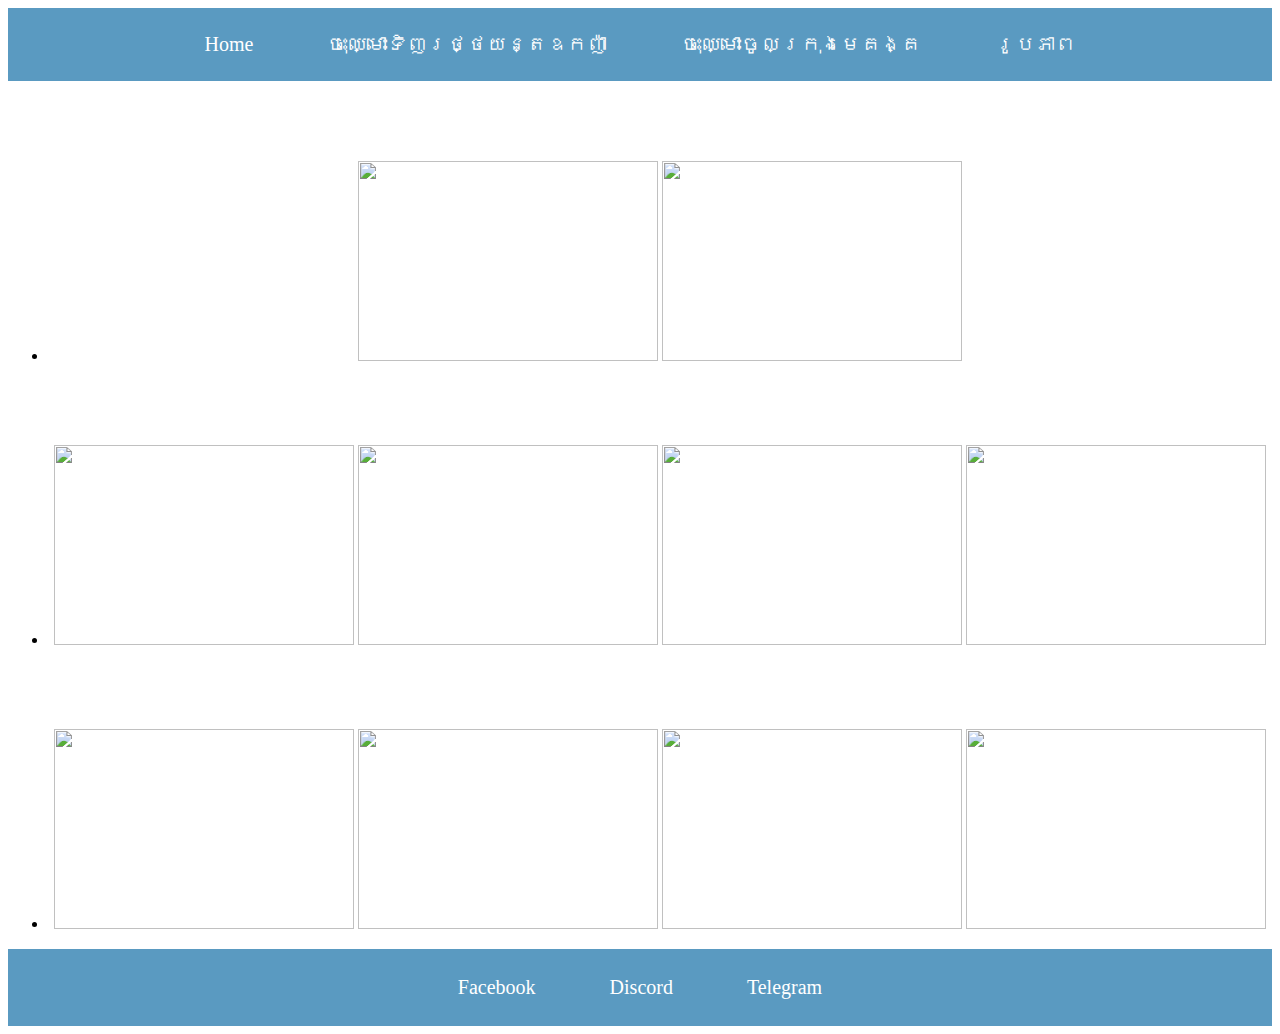
==== index.html @ 15f89fbc "Update index.html" ====
<!DOCTYPE html>
<html lang="en">
<style>
    body{
    background-image: url(/Fivem-Project/images/background.jpg);
    background-repeat: no-repeat;
    background-attachment: fixed;
    background-size: 100% 100%;
}
</style>
<head>
    <meta charset="UTF-8">
    <meta name="viewport" content="width=device-width, initial-scale=1.0">
    <title>Cambodia Mekong RolePlay</title>
    <link rel="stylesheet" href="/style.css">
    <link rel="stylesheet" href="/Picture/style-02.css">
</head>
<body>
    <div class="menu-bar">
        <ul>
            <li>
                <a href="/index.html">Home</a>
            </li>
            <li>
                <a href="https://docs.google.com/forms/d/1vpFl4BR0WdTZHSk8rXTlgO5X4jIaRabvJc5o7nf0xzw/edit"​ target="_blank">ចុះឈ្មោះទិញរថ្ថយន្តឧកញ៉ា</a>
            </li>
            <li>
                <a href="https://docs.google.com/forms/d/1GUEAyHejxywMz0NM1ovr0r_YnND79lq-pD461KeGlYo/viewform?edit_requested=true" target="_blank">ចុះឈ្មោះចូលក្រុងមេគង្គ</a>
            </li>
            <li>
                <a href="/Fivem-Project/Picture/index-02.html">រូបភាព</a>
            </li>
        </ul>
    </div>
    <div class="content-developer">
        <ul>
            <li>
                <h1>មេគង្គ Developer</h1>
            </li>
        </ul>
    </div>
    <div class="developer-images">
        <ul>
            <li>
                <img src="/Fivem-Project/images/developer1.jpg" width="300px" height="200px">
                <img src="/Fivem-Project/images/developer2.jpg" width="300px" height="200px">
            </li>
        </ul>
    </div>
    <div class="content-admin">
        <ul>
            <li>
                <h1>Admin Server</h1>
            </li>
        </ul>
    </div>
    <div class="admin-images">
        <ul>
            <li>
                <img src="/Fivem-Project/images/developer1.jpg" width="300px" height="200px">
                <img src="/Fivem-Project/images/developer2.jpg" width="300px" height="200px">
                <img src="/Fivem-Project/images/admin1.png" width="300px" height="200px">
                <img src="/Fivem-Project/images/admin2.png" width="300px" height="200px">
            </li>
        </ul>
    </div>
    <div class="content-support-team">
        <ul>
            <li>
                <h1>Support Team</h1>
            </li>
        </ul>
    </div>
    <div class="support-images">
        <ul>
            <li>
                <img src="/Fivem-Project/images/developer1.jpg" width="300px" height="200px">
                <img src="/Fivem-Project/images/developer2.jpg" width="300px" height="200px">
                <img src="/Fivem-Project/images/admin1.png" width="300px" height="200px">
                <img src="/Fivem-Project/images/admin2.png" width="300px" height="200px">
            </li>
        </ul>
    </div>
</body>
<footer>
    <div class="footer-bar">
        <ul>
            <li>
                <a href="https://m.facebook.com/groups/457835199651272/?ref=share" target="_blank">Facebook</a>
            </li>
            <li>
                <a href="https://discord.gg/nT7AR7Kd" target="_blank">Discord</a>
            </li>
            <li>
                <a href="https://t.me/+rw_AoIeCXV0yNjhl" target="_blank">Telegram</a>
            </li>
        </ul>
    </div>
</footer>
</html>
---- style.css ----
.menu-bar {
    width: 100%;
    margin: auto;
    background-color: rgba(65, 138, 183, 0.868);
}
.menu-bar ul{
    text-align: center;
    padding: 2px;
    margin: 2px;
}
.menu-bar ul li{
    display: inline-block;
    margin: 15px;

}
.menu-bar ul li a{
    text-decoration: none;
    padding: 10px 20px;
    display: block;
    font-size:20px;
    color: #ffffff;
    transition: all 0.3s linear;
}
.menu-bar ul li:hover a{
    font-size: 24px;
    background-color: rgba(76, 166, 222, 0.599);
    color: red;
}
.content-developer ul{
    color: white;
    margin: 0;
    padding: 0 ;
    text-align: center;

}
.developer-images ul{
    text-align: center;
}
.content-admin ul{
    color: #ffffff;
    margin: 0;
    padding: 0 ;
    text-align: center;
}
.admin-images{
    text-align: center;
}
.content-support-team ul{
    color: #ffffff;
    margin: 0;
    padding: 0 ;
    text-align: center;
}
.support-images{
    text-align: center;
}
.footer-bar{
    background-color: rgba(65, 138, 183, 0.868);
    width: 100%;
    margin: auto;
}
.footer-bar ul{
    text-align: center;
    padding: 2px;
    margin: 2px;
}
.footer-bar ul li{
    display: inline-block;
    margin: 15px;

}
.footer-bar ul li a{
    text-decoration: none;
    padding: 10px 20px;
    display: block;
    font-size:20px;
    color: #ffffff;
    transition: all 0.3s linear;
}
.footer-bar ul li:hover a{
    font-size: 24px;
    background-color: rgba(51, 49, 49, 0.486);
    color: red;
}
---- Picture/style-02.css ----
.menu-bar{
    background-color: rgba(65, 138, 183, 0.868);
    width: 100%;
    margin: auto;
}
.menu-bar ul{
    text-align: center;
    margin: 0px;
    padding: 0px;
}
.menus-bar ul li{
    display: inline-block;
}
.menu-bar ul li a{
    display: block;
    padding: 10px 20px;
    font-size: 20px;
    color: #ffffff;
    text-decoration: none;
    transition: all 0.03s linear;
}
.menu-bar ul li:hover a{
    font-size: 24px;
    background-color: rgba(76, 166, 222, 0.599);
    color: red;
}
.content{
    width: 95%;
    margin: auto;
}
.table-menu{
    background-color: #6f6c6ca3;
    width: 99%;
    height: 300px;
    margin: 10px;
}
.picture-content{
    padding: 25px;
    padding-left: 33px;
    display: inline-block;
    letter-spacing: 30px;
}
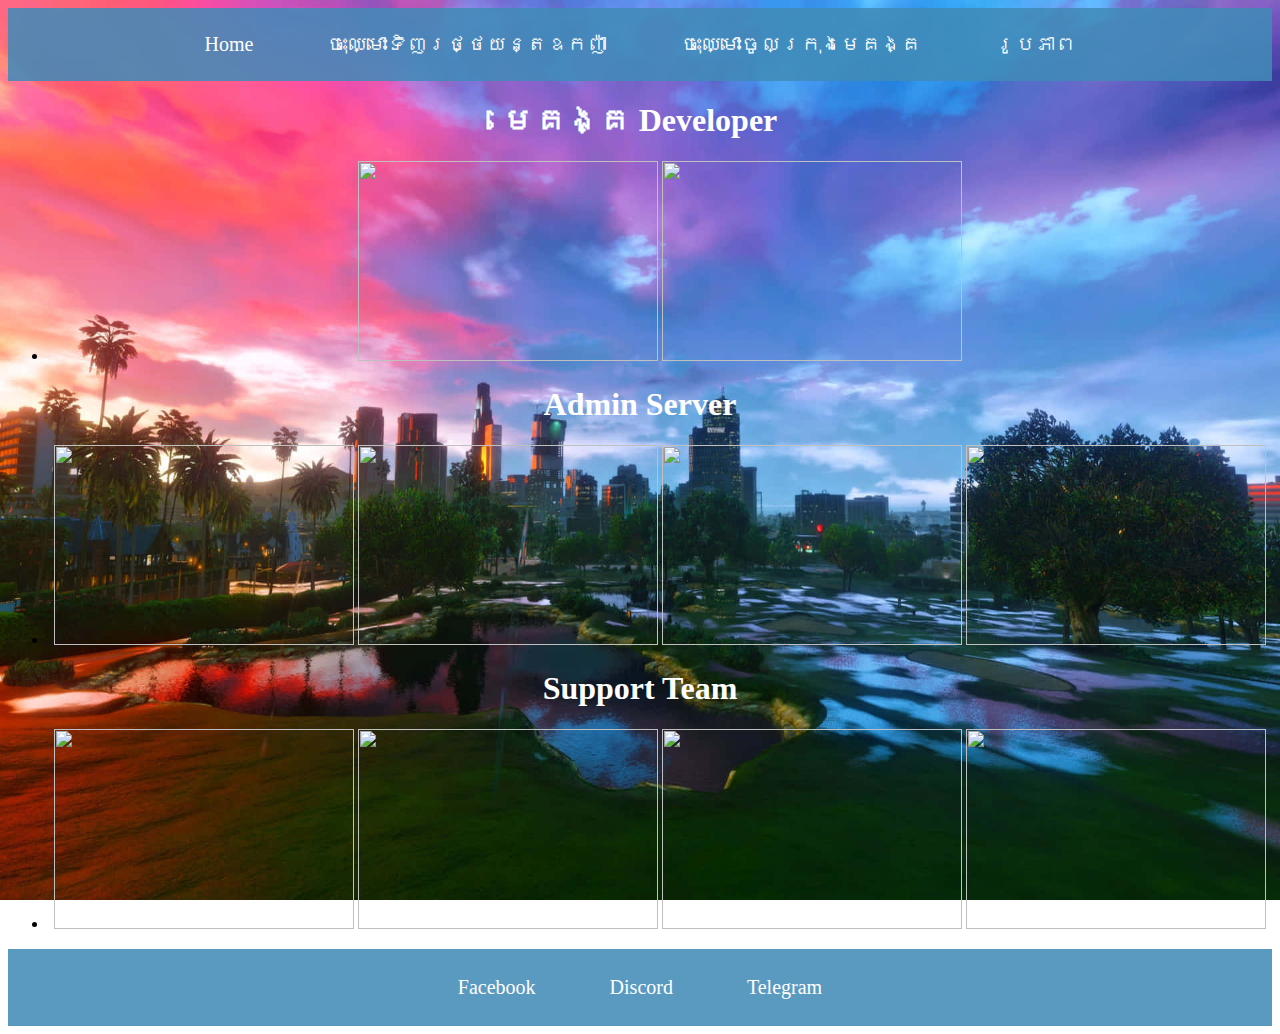
==== commit 00ddc971: "Update index.html" ====
--- a/index.html
+++ b/index.html
@@ -2,7 +2,7 @@
 <html lang="en">
 <style>
     body{
-    background-image: url(/Fivem-Project/images/background.jpg);
+    background-image: url(/images/background.jpg);
     background-repeat: no-repeat;
     background-attachment: fixed;
     background-size: 100% 100%;
@@ -12,7 +12,7 @@
     <meta charset="UTF-8">
     <meta name="viewport" content="width=device-width, initial-scale=1.0">
     <title>Cambodia Mekong RolePlay</title>
-    <link rel="stylesheet" href="/style.css">
+    <link rel="stylesheet" href="style.css">
     <link rel="stylesheet" href="/Picture/style-02.css">
 </head>
 <body>
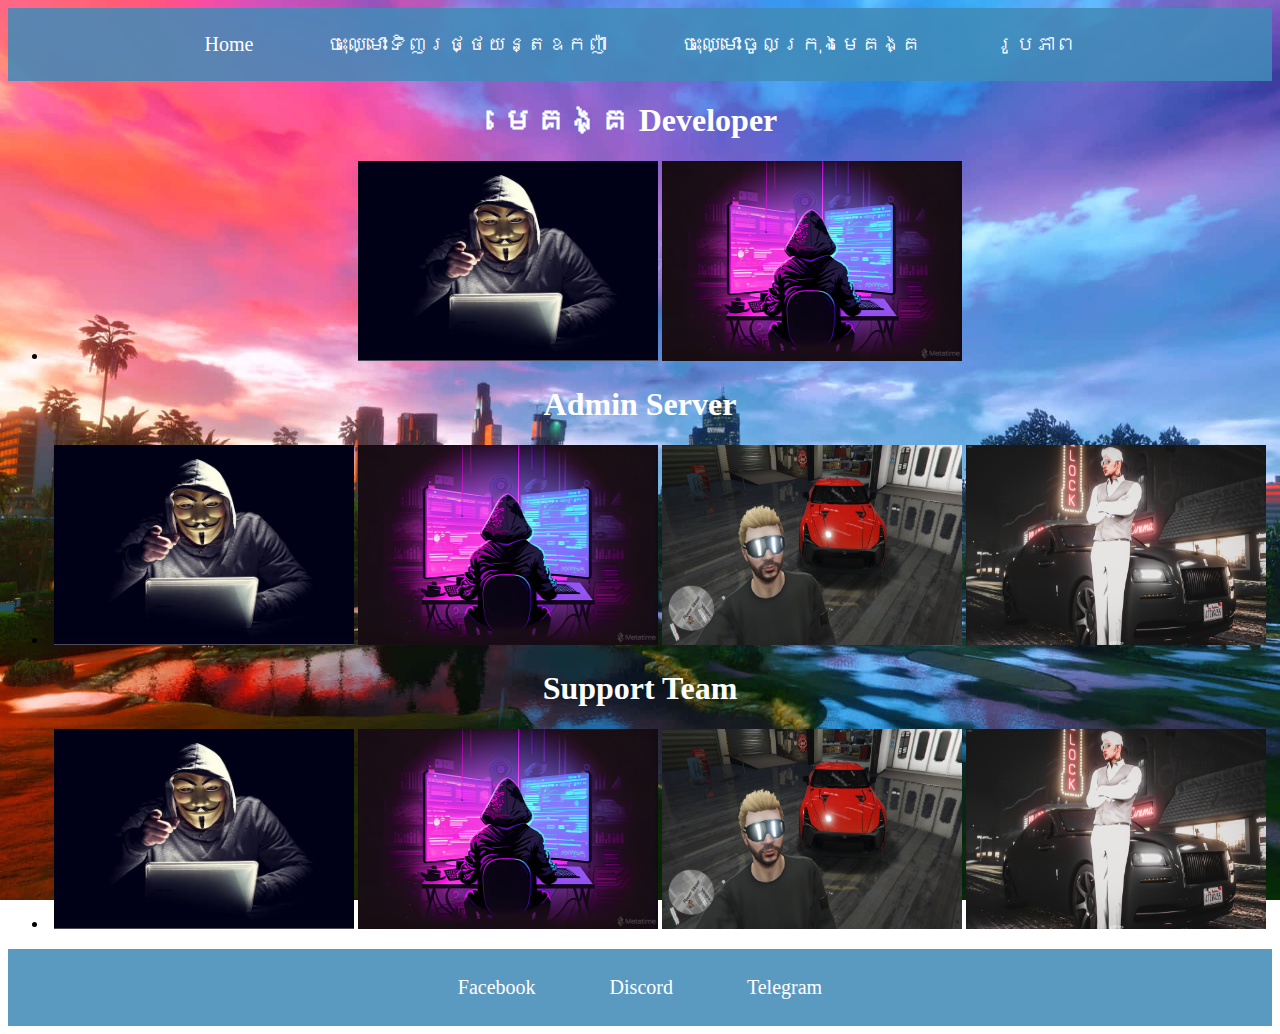
==== commit cb266095: "Update index.html" ====
--- a/index.html
+++ b/index.html
@@ -2,7 +2,7 @@
 <html lang="en">
 <style>
     body{
-    background-image: url(/images/background.jpg);
+    background-image: url(images/background.jpg);
     background-repeat: no-repeat;
     background-attachment: fixed;
     background-size: 100% 100%;
@@ -13,13 +13,13 @@
     <meta name="viewport" content="width=device-width, initial-scale=1.0">
     <title>Cambodia Mekong RolePlay</title>
     <link rel="stylesheet" href="style.css">
-    <link rel="stylesheet" href="/Picture/style-02.css">
+    <link rel="stylesheet" href="Picture/style-02.css">
 </head>
 <body>
     <div class="menu-bar">
         <ul>
             <li>
-                <a href="/index.html">Home</a>
+                <a href="index.html">Home</a>
             </li>
             <li>
                 <a href="https://docs.google.com/forms/d/1vpFl4BR0WdTZHSk8rXTlgO5X4jIaRabvJc5o7nf0xzw/edit"​ target="_blank">ចុះឈ្មោះទិញរថ្ថយន្តឧកញ៉ា</a>
@@ -28,7 +28,7 @@
                 <a href="https://docs.google.com/forms/d/1GUEAyHejxywMz0NM1ovr0r_YnND79lq-pD461KeGlYo/viewform?edit_requested=true" target="_blank">ចុះឈ្មោះចូលក្រុងមេគង្គ</a>
             </li>
             <li>
-                <a href="/Fivem-Project/Picture/index-02.html">រូបភាព</a>
+                <a href="Picture/index-02.html">រូបភាព</a>
             </li>
         </ul>
     </div>
@@ -42,8 +42,8 @@
     <div class="developer-images">
         <ul>
             <li>
-                <img src="/Fivem-Project/images/developer1.jpg" width="300px" height="200px">
-                <img src="/Fivem-Project/images/developer2.jpg" width="300px" height="200px">
+                <img src="images/developer1.jpg" width="300px" height="200px">
+                <img src="images/developer2.jpg" width="300px" height="200px">
             </li>
         </ul>
     </div>
@@ -57,10 +57,10 @@
     <div class="admin-images">
         <ul>
             <li>
-                <img src="/Fivem-Project/images/developer1.jpg" width="300px" height="200px">
-                <img src="/Fivem-Project/images/developer2.jpg" width="300px" height="200px">
-                <img src="/Fivem-Project/images/admin1.png" width="300px" height="200px">
-                <img src="/Fivem-Project/images/admin2.png" width="300px" height="200px">
+                <img src="images/developer1.jpg" width="300px" height="200px">
+                <img src="images/developer2.jpg" width="300px" height="200px">
+                <img src="images/admin1.png" width="300px" height="200px">
+                <img src="images/admin2.png" width="300px" height="200px">
             </li>
         </ul>
     </div>
@@ -74,10 +74,10 @@
     <div class="support-images">
         <ul>
             <li>
-                <img src="/Fivem-Project/images/developer1.jpg" width="300px" height="200px">
-                <img src="/Fivem-Project/images/developer2.jpg" width="300px" height="200px">
-                <img src="/Fivem-Project/images/admin1.png" width="300px" height="200px">
-                <img src="/Fivem-Project/images/admin2.png" width="300px" height="200px">
+                <img src="images/developer1.jpg" width="300px" height="200px">
+                <img src="images/developer2.jpg" width="300px" height="200px">
+                <img src="images/admin1.png" width="300px" height="200px">
+                <img src="images/admin2.png" width="300px" height="200px">
             </li>
         </ul>
     </div>
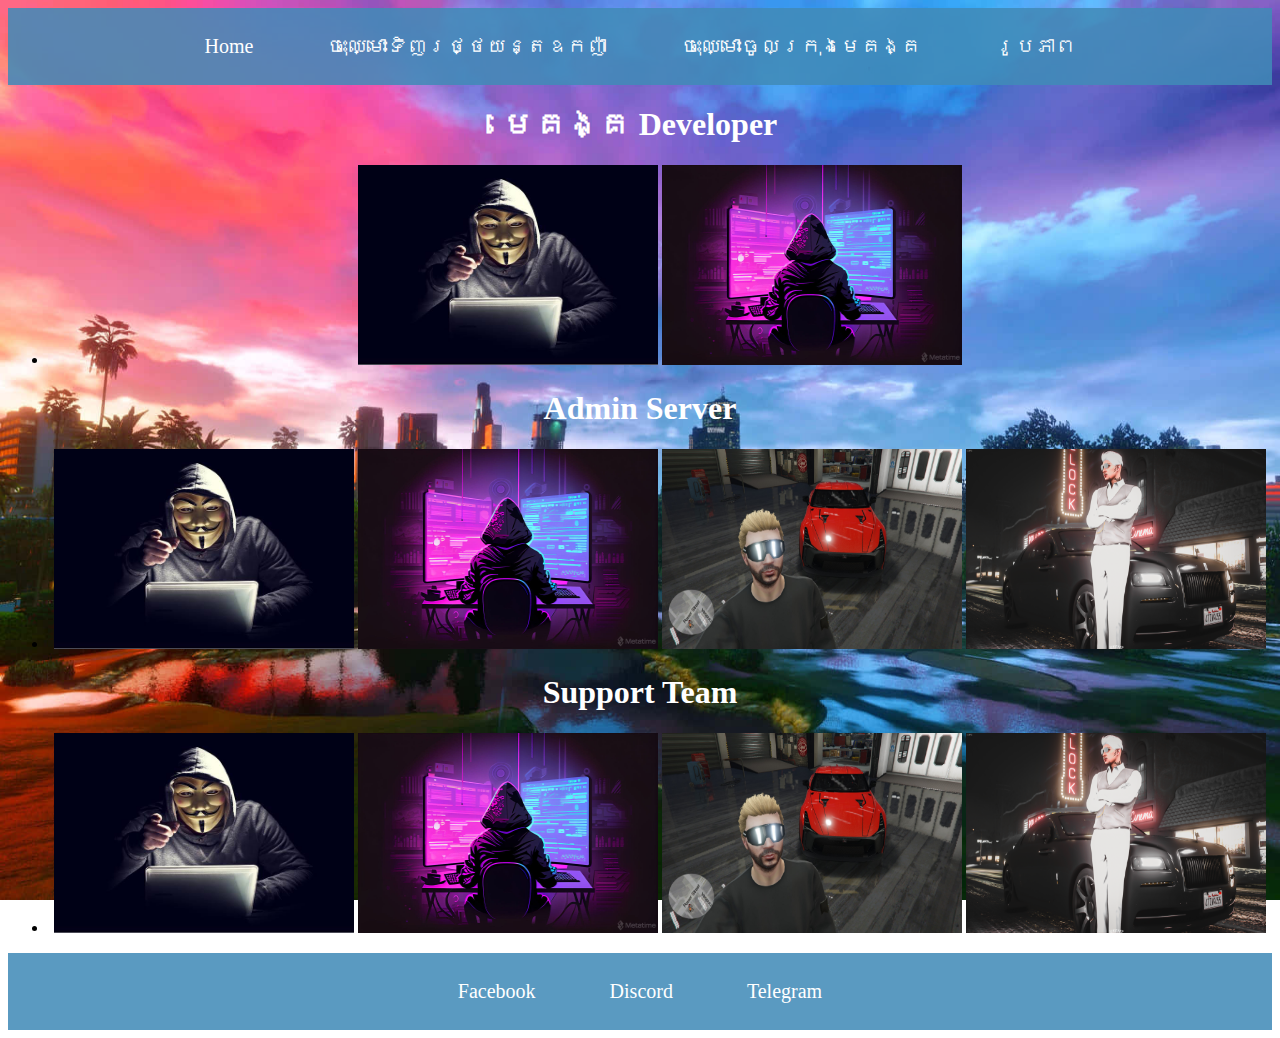
==== commit ee7b543e: "Update index.html" ====
--- a/index.html
+++ b/index.html
@@ -28,7 +28,7 @@
                 <a href="https://docs.google.com/forms/d/1GUEAyHejxywMz0NM1ovr0r_YnND79lq-pD461KeGlYo/viewform?edit_requested=true" target="_blank">ចុះឈ្មោះចូលក្រុងមេគង្គ</a>
             </li>
             <li>
-                <a href="Picture/index-02.html">រូបភាព</a>
+                <a href="index-02.html">រូបភាព</a>
             </li>
         </ul>
     </div>
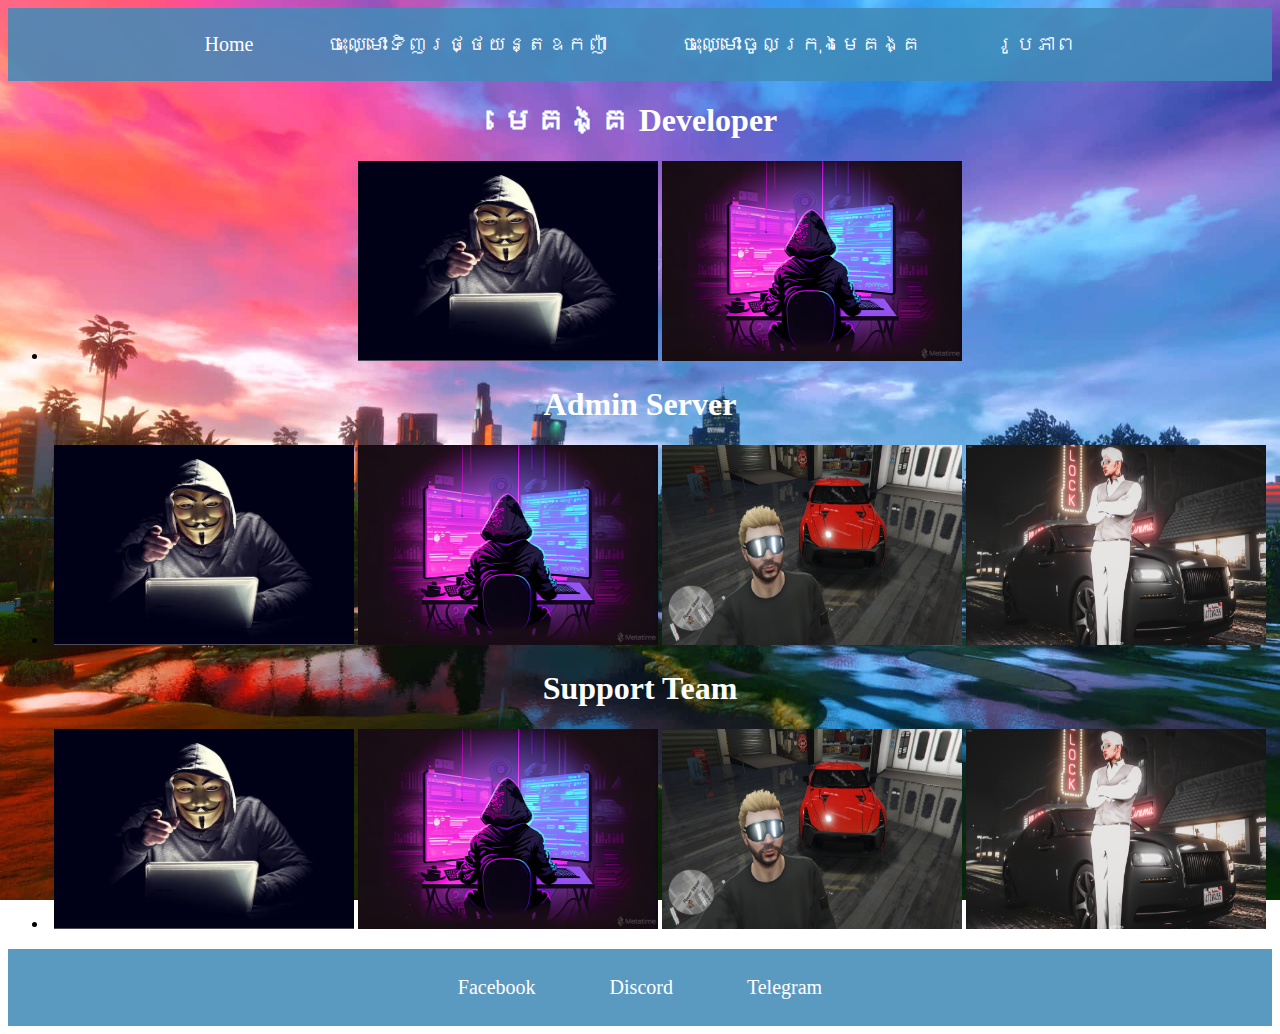
==== commit 90155300: "Update index.html" ====
--- a/index.html
+++ b/index.html
@@ -13,7 +13,7 @@
     <meta name="viewport" content="width=device-width, initial-scale=1.0">
     <title>Cambodia Mekong RolePlay</title>
     <link rel="stylesheet" href="style.css">
-    <link rel="stylesheet" href="Picture/style-02.css">
+    <link rel="stylesheet" href="style-02.css">
 </head>
 <body>
     <div class="menu-bar">
--- a/style-02.css
+++ b/style-02.css
@@ -0,0 +1,42 @@
+.menu-bar{
+    background-color: rgba(65, 138, 183, 0.868);
+    width: 100%;
+    margin: auto;
+}
+.menu-bar ul{
+    text-align: center;
+    margin: 0px;
+    padding: 0px;
+}
+.menus-bar ul li{
+    display: inline-block;
+}
+.menu-bar ul li a{
+    display: block;
+    padding: 10px 20px;
+    font-size: 20px;
+    color: #ffffff;
+    text-decoration: none;
+    transition: all 0.03s linear;
+}
+.menu-bar ul li:hover a{
+    font-size: 24px;
+    background-color: rgba(76, 166, 222, 0.599);
+    color: red;
+}
+.content{
+    width: 95%;
+    margin: auto;
+}
+.table-menu{
+    background-color: #6f6c6ca3;
+    width: 99%;
+    height: 300px;
+    margin: 10px;
+}
+.picture-content{
+    padding: 25px;
+    padding-left: 33px;
+    display: inline-block;
+    letter-spacing: 30px;
+}
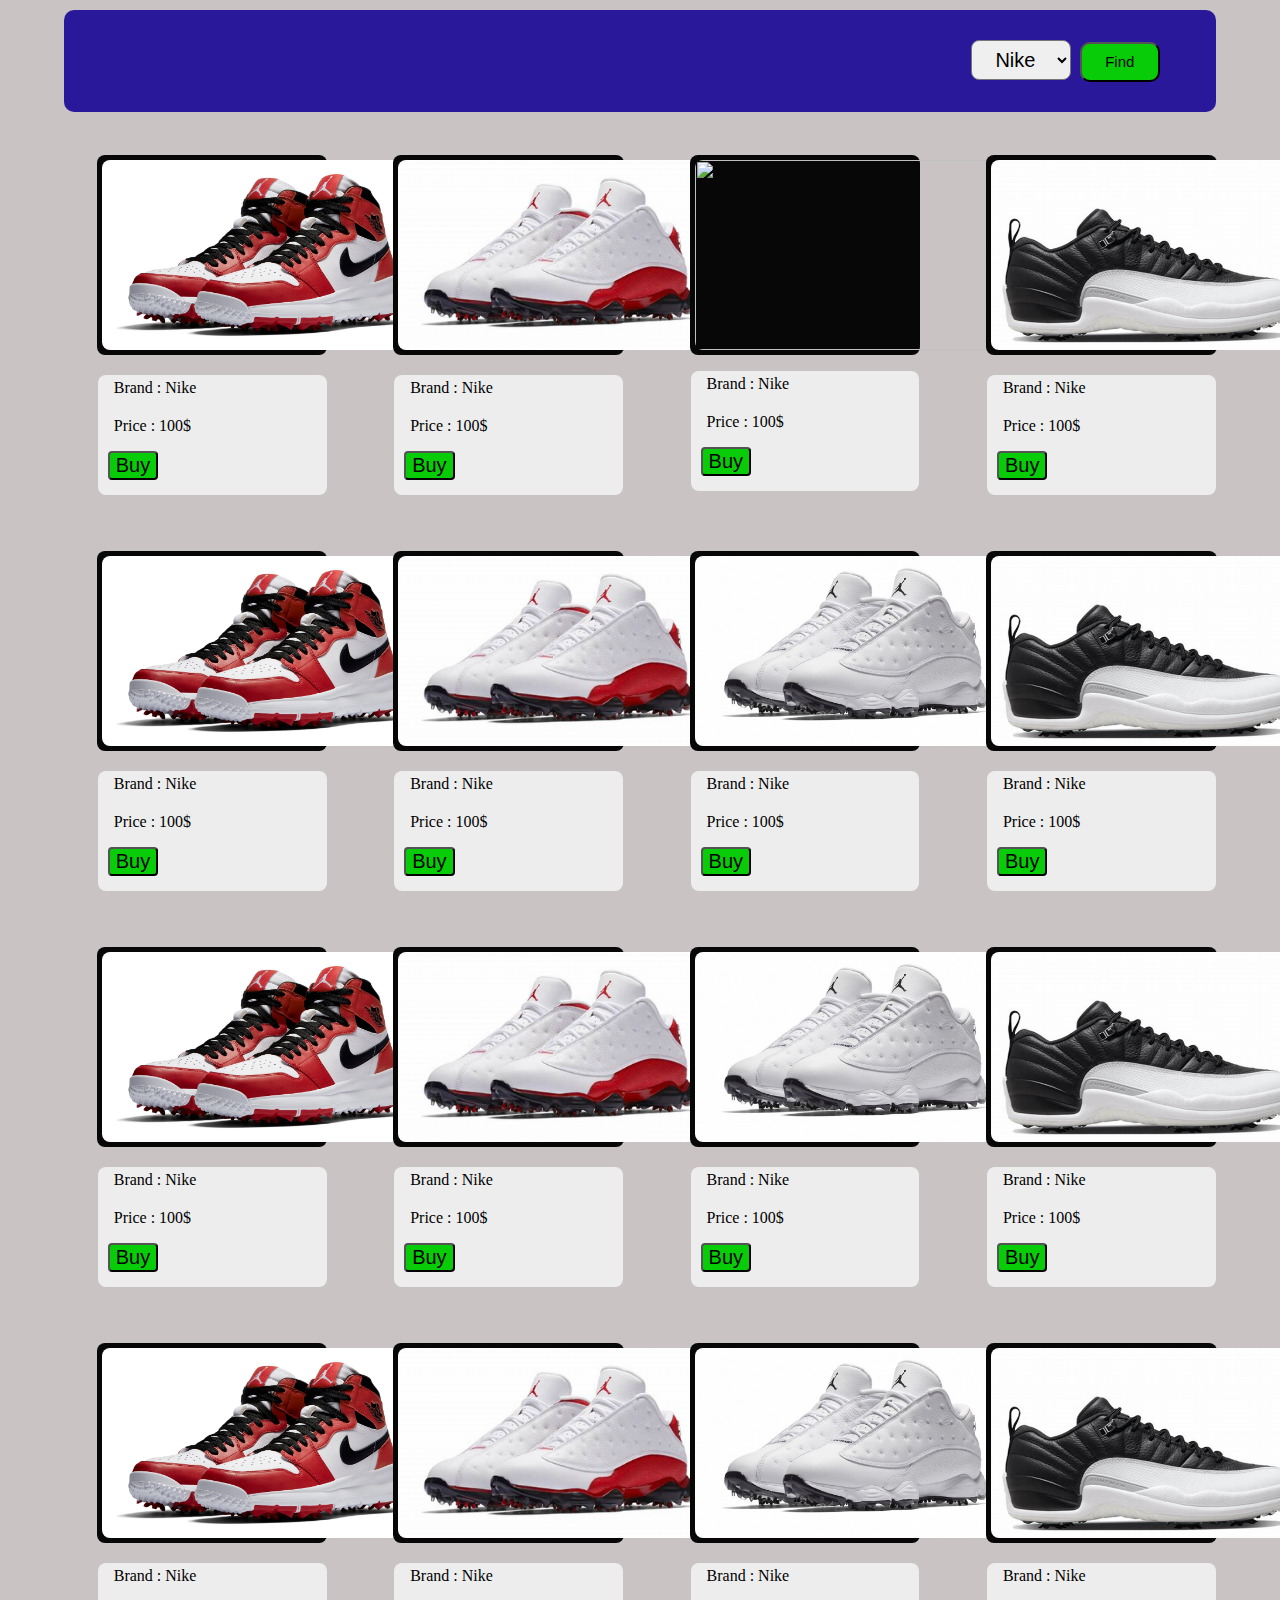
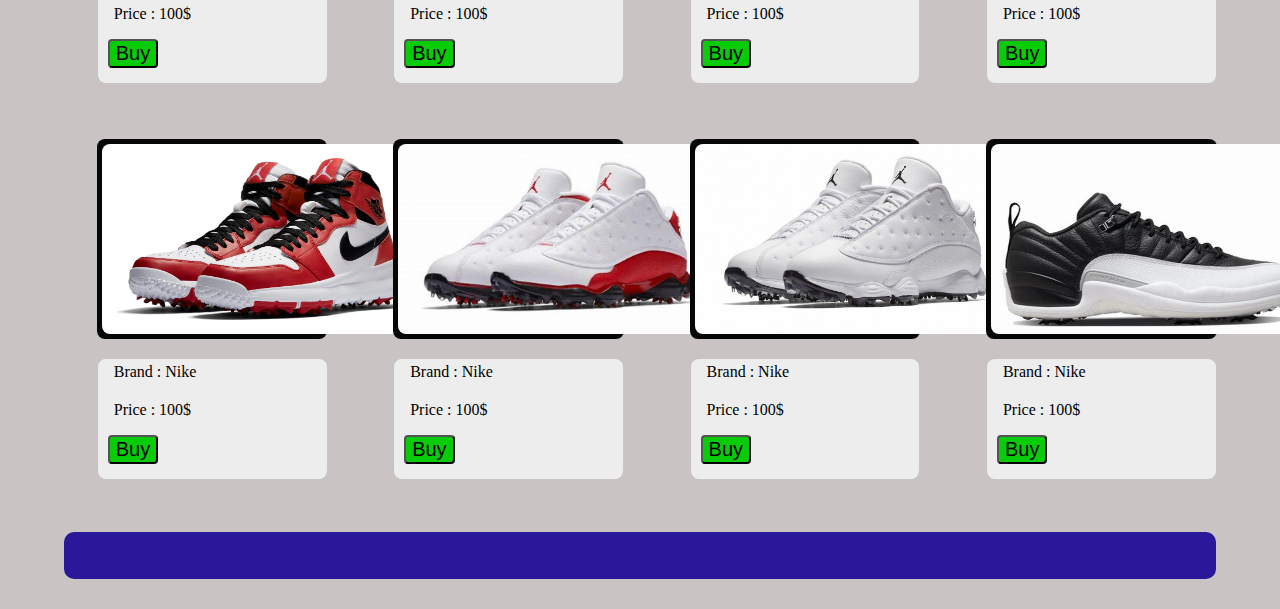
==== commit 55cd0547: "Add files via upload" ====
--- a/index.html
+++ b/index.html
@@ -1,100 +1,214 @@
 <!DOCTYPE html>
 <html lang="en">
-<style>
-    body{
-    background-image: url(images/background.jpg);
-    background-repeat: no-repeat;
-    background-attachment: fixed;
-    background-size: 100% 100%;
-}
-</style>
+    <style>
+        body{
+            background-color: #c0b9b9da;
+            margin: auto;
+        }
+    </style>
 <head>
     <meta charset="UTF-8">
     <meta name="viewport" content="width=device-width, initial-scale=1.0">
-    <title>Cambodia Mekong RolePlay</title>
+    <title>Clothing Store</title>
     <link rel="stylesheet" href="style.css">
-    <link rel="stylesheet" href="style-02.css">
+    <link rel="stylesheet" href="https://cdnjs.cloudflare.com/ajax/libs/font-awesome/6.4.2/css/all.min.css" integrity="sha512-z3gLpd7yknf1YoNbCzqRKc4qyor8gaKU1qmn+CShxbuBusANI9QpRohGBreCFkKxLhei6S9CQXFEbbKuqLg0DA==" crossorigin="anonymous" referrerpolicy="no-referrer" />
 </head>
 <body>
-    <div class="menu-bar">
-        <ul>
-            <li>
-                <a href="index.html">Home</a>
-            </li>
-            <li>
-                <a href="https://docs.google.com/forms/d/1vpFl4BR0WdTZHSk8rXTlgO5X4jIaRabvJc5o7nf0xzw/edit"​ target="_blank">ចុះឈ្មោះទិញរថ្ថយន្តឧកញ៉ា</a>
-            </li>
-            <li>
-                <a href="https://docs.google.com/forms/d/1GUEAyHejxywMz0NM1ovr0r_YnND79lq-pD461KeGlYo/viewform?edit_requested=true" target="_blank">ចុះឈ្មោះចូលក្រុងមេគង្គ</a>
-            </li>
-            <li>
-                <a href="index-02.html">រូបភាព</a>
-            </li>
-        </ul>
-    </div>
-    <div class="content-developer">
-        <ul>
-            <li>
-                <h1>មេគង្គ Developer</h1>
-            </li>
-        </ul>
-    </div>
-    <div class="developer-images">
-        <ul>
-            <li>
-                <img src="images/developer1.jpg" width="300px" height="200px">
-                <img src="images/developer2.jpg" width="300px" height="200px">
-            </li>
-        </ul>
-    </div>
-    <div class="content-admin">
-        <ul>
-            <li>
-                <h1>Admin Server</h1>
-            </li>
-        </ul>
-    </div>
-    <div class="admin-images">
-        <ul>
-            <li>
-                <img src="images/developer1.jpg" width="300px" height="200px">
-                <img src="images/developer2.jpg" width="300px" height="200px">
-                <img src="images/admin1.png" width="300px" height="200px">
-                <img src="images/admin2.png" width="300px" height="200px">
-            </li>
-        </ul>
-    </div>
-    <div class="content-support-team">
-        <ul>
-            <li>
-                <h1>Support Team</h1>
-            </li>
-        </ul>
-    </div>
-    <div class="support-images">
-        <ul>
-            <li>
-                <img src="images/developer1.jpg" width="300px" height="200px">
-                <img src="images/developer2.jpg" width="300px" height="200px">
-                <img src="images/admin1.png" width="300px" height="200px">
-                <img src="images/admin2.png" width="300px" height="200px">
-            </li>
-        </ul>
-    </div>
+        <div class="menu-bar">
+            <div class="menu-button">
+                <ul>
+                    <li><a href="index.html"><i class="fa-solid fa-house"></i></a></li>
+                    <li><a href="#"><i class="fa-solid fa-cart-shopping"></i></a></li>
+                    <li><a href="#"><i class="fa-solid fa-database"></i></a></li>
+                    <li>
+                        <form action="/action_page.php">
+                            <select name="Shose" id="Shose">
+                              <option value="nike">Nike</option>
+                              <option value="adidas">Adidas</option>
+                              <option value="opel">Opel</option>
+                              <option value="audi">Audi</option>
+                            </select>
+                            <input type="Submit" value="Find">
+                          </form>
+                    </li>
+                </ul>
+            </div>
+        </div>
+        <div class="container">
+            <div class="photo-content">
+                <img src="Images/Shose1.jpeg" class="photo" typr="ädidas">
+                <div class="discription">
+                    <p>Brand : Nike</p>
+                    <p>Price : 100$</p>
+                    <a href="index-buy.html"><button>Buy</button></a>
+                </div>
+            </div>
+            <div class="photo-content">
+                <img src="Images/Shose2.jpeg" class="photo" typr="ädidas">
+                <div class="discription">
+                    <p>Brand : Nike</p>
+                    <p>Price : 100$</p>
+                    <a href="index-buy.html"><button>Buy</button></a>
+                </div>
+            </div>
+            <div class="photo-content">
+                <img src="/My-Website/Images/Shose3.jpeg" class="photo">
+                <div class="discription">
+                    <p>Brand : Nike</p>
+                    <p>Price : 100$</p>
+                    <a href="index-buy.html"><button>Buy</button></a>
+                </div>
+            </div>
+            <div class="photo-content">
+                <img src="Images/Shose4.jpeg" class="photo" typr="ädidas">
+                <div class="discription">
+                    <p>Brand : Nike</p>
+                    <p>Price : 100$</p>
+                    <a href="index-buy.html"><button>Buy</button></a>
+                </div>
+            </div>
+        </div>
+        <div class="row-2">
+            <div class="photo-content">
+                <img src="Images/Shose1.jpeg" class="photo" typr="ädidas">
+                <div class="discription">
+                    <p>Brand : Nike</p>
+                    <p>Price : 100$</p>
+                    <a href="index-buy.html"><button>Buy</button></a>
+                </div>
+            </div>
+            <div class="photo-content">
+                <img src="Images/Shose2.jpeg" class="photo" typr="ädidas">
+                <div class="discription">
+                    <p>Brand : Nike</p>
+                    <p>Price : 100$</p>
+                    <a href="index-buy.html"><button>Buy</button></a>
+                </div>
+            </div>
+            <div class="photo-content">
+                <img src="Images/Shose3.jpeg" class="photo" typr="ädidas">
+                <div class="discription">
+                    <p>Brand : Nike</p>
+                    <p>Price : 100$</p>
+                    <a href="index-buy.html"><button>Buy</button></a>
+                </div>
+            </div>
+            <div class="photo-content">
+                <img src="Images/Shose4.jpeg" class="photo" typr="ädidas">
+                <div class="discription">
+                    <p>Brand : Nike</p>
+                    <p>Price : 100$</p>
+                    <a href="index-buy.html"><button>Buy</button></a>
+                </div>
+            </div>
+        </div>
+        <div class="row-3">
+            <div class="photo-content">
+                <img src="Images/Shose1.jpeg" class="photo" typr="ädidas">
+                <div class="discription">
+                    <p>Brand : Nike</p>
+                    <p>Price : 100$</p>
+                    <a href="index-buy.html"><button>Buy</button></a>
+                </div>
+            </div>
+            <div class="photo-content">
+                <img src="Images/Shose2.jpeg" class="photo" typr="ädidas">
+                <div class="discription">
+                    <p>Brand : Nike</p>
+                    <p>Price : 100$</p>
+                    <a href="index-buy.html"><button>Buy</button></a>
+                </div>
+            </div>
+            <div class="photo-content">
+                <img src="Images/Shose3.jpeg" class="photo" typr="ädidas">
+                <div class="discription">
+                    <p>Brand : Nike</p>
+                    <p>Price : 100$</p>
+                    <a href="index-buy.html"><button>Buy</button></a>
+                </div>
+            </div>
+            <div class="photo-content">
+                <img src="Images/Shose4.jpeg" class="photo" typr="ädidas">
+                <div class="discription">
+                    <p>Brand : Nike</p>
+                    <p>Price : 100$</p>
+                    <a href="index-buy.html"><button>Buy</button></a>
+                </div>
+            </div>
+        </div><div class="row-3">
+            <div class="photo-content">
+                <img src="Images/Shose1.jpeg" class="photo" typr="ädidas">
+                <div class="discription">
+                    <p>Brand : Nike</p>
+                    <p>Price : 100$</p>
+                    <a href="index-buy.html"><button>Buy</button></a>
+                </div>
+            </div>
+            <div class="photo-content">
+                <img src="Images/Shose2.jpeg" class="photo" typr="ädidas">
+                <div class="discription">
+                    <p>Brand : Nike</p>
+                    <p>Price : 100$</p>
+                    <a href="index-buy.html"><button>Buy</button></a>
+                </div>
+            </div>
+            <div class="photo-content">
+                <img src="Images/Shose3.jpeg" class="photo" typr="ädidas">
+                <div class="discription">
+                    <p>Brand : Nike</p>
+                    <p>Price : 100$</p>
+                    <a href="index-buy.html"><button>Buy</button></a>
+                </div>
+            </div>
+            <div class="photo-content">
+                <img src="Images/Shose4.jpeg" class="photo" typr="ädidas">
+                <div class="discription">
+                    <p>Brand : Nike</p>
+                    <p>Price : 100$</p>
+                    <a href="index-buy.html"><button>Buy</button></a>
+                </div>
+            </div>
+        </div>
+        <div class="row-4">
+            <div class="photo-content">
+                <img src="Images/Shose1.jpeg" class="photo" typr="ädidas">
+                <div class="discription">
+                    <p>Brand : Nike</p>
+                    <p>Price : 100$</p>
+                    <a href="index-buy.html"><button>Buy</button></a>
+                </div>
+            </div>
+            <div class="photo-content">
+                <img src="Images/Shose2.jpeg" class="photo" typr="ädidas">
+                <div class="discription">
+                    <p>Brand : Nike</p>
+                    <p>Price : 100$</p>
+                    <a href="index-buy.html"><button>Buy</button></a>
+                </div>
+            </div>
+            <div class="photo-content">
+                <img src="Images/Shose3.jpeg" class="photo" typr="ädidas">
+                <div class="discription">
+                    <p>Brand : Nike</p>
+                    <p>Price : 100$</p>
+                    <a href="index-buy.html"><button>Buy</button></a>
+                </div>
+            </div>
+            <div class="photo-content">
+                <img src="Images/Shose4.jpeg" class="photo" typr="ädidas">
+                <div class="discription">
+                    <p>Brand : Nike</p>
+                    <p>Price : 100$</p>
+                    <a href="index-buy.html"><button>Buy</button></a>
+                </div>
+            </div>
+        </div>
 </body>
-<footer>
-    <div class="footer-bar">
-        <ul>
-            <li>
-                <a href="https://m.facebook.com/groups/457835199651272/?ref=share" target="_blank">Facebook</a>
-            </li>
-            <li>
-                <a href="https://discord.gg/nT7AR7Kd" target="_blank">Discord</a>
-            </li>
-            <li>
-                <a href="https://t.me/+rw_AoIeCXV0yNjhl" target="_blank">Telegram</a>
-            </li>
-        </ul>
-    </div>
+<footer class="footer-bar">
+    <ul>
+        <i class="fa-brands fa-twitter"></i>
+        <i class="fa-brands fa-facebook"></i>
+        <i class="fa-brands fa-telegram"></i>
+    </ul>
 </footer>
-</html>
+</html>--- a/style.css
+++ b/style.css
@@ -1,84 +1,151 @@
-.menu-bar {
-    width: 100%;
+.menu-bar{
+    background-color: rgba(25, 9, 150, 0.915);
+    text-align: center;
+    width: 90%;
     margin: auto;
-    background-color: rgba(65, 138, 183, 0.868);
+    margin-top: 10px;
+    border-radius: 10px;
 }
-.menu-bar ul{
+
+.menu-button{
+    font-family: Arial, Helvetica, sans-serif;
+    font-size: 30px;
+    display: inline-block;
+    padding-left: 60%;
+}
+.menu-button li{
+    list-style: none;
+    display: inline;
+}
+.menu-button form{
+    display: inline;
+}
+.menu-bar select{
+    width: 100px;
+    height: 40px;
     text-align: center;
-    padding: 2px;
-    margin: 2px;
+    border-radius: 8px;
+    font-size: 20px;
 }
-.menu-bar ul li{
-    display: inline-block;
-    margin: 15px;
-
-}
-.menu-bar ul li a{
-    text-decoration: none;
-    padding: 10px 20px;
-    display: block;
-    font-size:20px;
-    color: #ffffff;
-    transition: all 0.3s linear;
-}
-.menu-bar ul li:hover a{
-    font-size: 24px;
-    background-color: rgba(76, 166, 222, 0.599);
-    color: red;
-}
-.content-developer ul{
-    color: white;
-    margin: 0;
-    padding: 0 ;
-    text-align: center;
-
-}
-.developer-images ul{
+.menu-bar input{
+    width: 80px;
+    height: 40px;
+    border-radius: 10px;
+    font-size: 15px;
+    background-color: rgb(8, 204, 8);
     text-align: center;
 }
-.content-admin ul{
-    color: #ffffff;
-    margin: 0;
-    padding: 0 ;
-    text-align: center;
+.menu-button a{
+    text-decoration: none;
+    margin: 20px;
+    color: #eae4e4;
 }
-.admin-images{
-    text-align: center;
+.menu-button li:hover{
+    font-size: 33px;
 }
-.content-support-team ul{
-    color: #ffffff;
-    margin: 0;
-    padding: 0 ;
-    text-align: center;
+.container{
+    width: 90%;
+    margin: auto;
+    padding-top: 10px;
+    display: flex;
+    
 }
-.support-images{
-    text-align: center;
+.photo-content {
+    background-color: rgb(7, 7, 7);
+    width: 20%;
+    height: 200px;
+    margin: 33px;
+    border-radius: 8px;
+}
+.photo{
+    width: 322px;
+    height: 190px;
+    margin: 5px;
+    border-radius: 8px;
+}
+.discription{
+    background-color: rgba(247, 249, 249, 0.785);
+    width: 95%;
+    height: 120px;
+    margin: auto;
+    padding-left: 10px;
+    border-radius: 8px;
+}
+.discription p{
+    margin-left: 6px;
+    padding-top: 4px;
+}
+.discription button{
+    font-size: 20px;
+    border-radius: 4px;
+    background-color: rgb(8, 204, 8);
+}
+.discription button:hover{
+    background-color: red;
+    font-size: 23px;
+}
+.row-2{
+    width: 90%;
+    margin: auto;
+    display: flex;
+    padding-top: 130px;
+}
+.row-3{
+    width: 90%;
+    margin: auto;
+    display: flex;
+    padding-top: 130px;
+}
+.row-4{
+    width: 90%;
+    margin: auto;
+    display: flex;
+    padding-top: 130px;
+}
+
+.menu-bar-buying{
+    width: 50%;
+    margin: auto;
+    background-color: rgba(25, 9, 150, 0.915);
+    border-radius: 10px;
+    margin-top: 50px;
+}
+.menu-back{
+    font-family: Arial, Helvetica, sans-serif;
+    font-size: 30px;
+    display: inline-block;
+    padding-left: 75%;
+}
+.menu-back li{
+    list-style: none;
+    display: inline;
+}
+
+.menu-back a{
+    text-decoration: none;
+    margin: 20px;
+    color: #eae4e4;
+}
+.container-02{
+    background-color: rgba(20, 20, 20, 0.499);
+    width: 50%;
+    margin: auto;
+    height: 550px;
+    border-radius: 10px;
 }
 .footer-bar{
-    background-color: rgba(65, 138, 183, 0.868);
-    width: 100%;
+    background-color: rgba(25, 9, 150, 0.915);
+    color: #fff;
+    text-align: center;
+    width: 90%;
     margin: auto;
+    margin-top: 160px;
+    border-radius: 10px;
+    font-size: 30px;
+    font-family: Arial, Helvetica, sans-serif;
 }
-.footer-bar ul{
-    text-align: center;
-    padding: 2px;
-    margin: 2px;
-}
-.footer-bar ul li{
+.footer-bar i{
+    font-size: 40px;
     display: inline-block;
-    margin: 15px;
-
-}
-.footer-bar ul li a{
-    text-decoration: none;
-    padding: 10px 20px;
-    display: block;
-    font-size:20px;
-    color: #ffffff;
-    transition: all 0.3s linear;
-}
-.footer-bar ul li:hover a{
-    font-size: 24px;
-    background-color: rgba(51, 49, 49, 0.486);
-    color: red;
-}
+    margin: 20px;
+}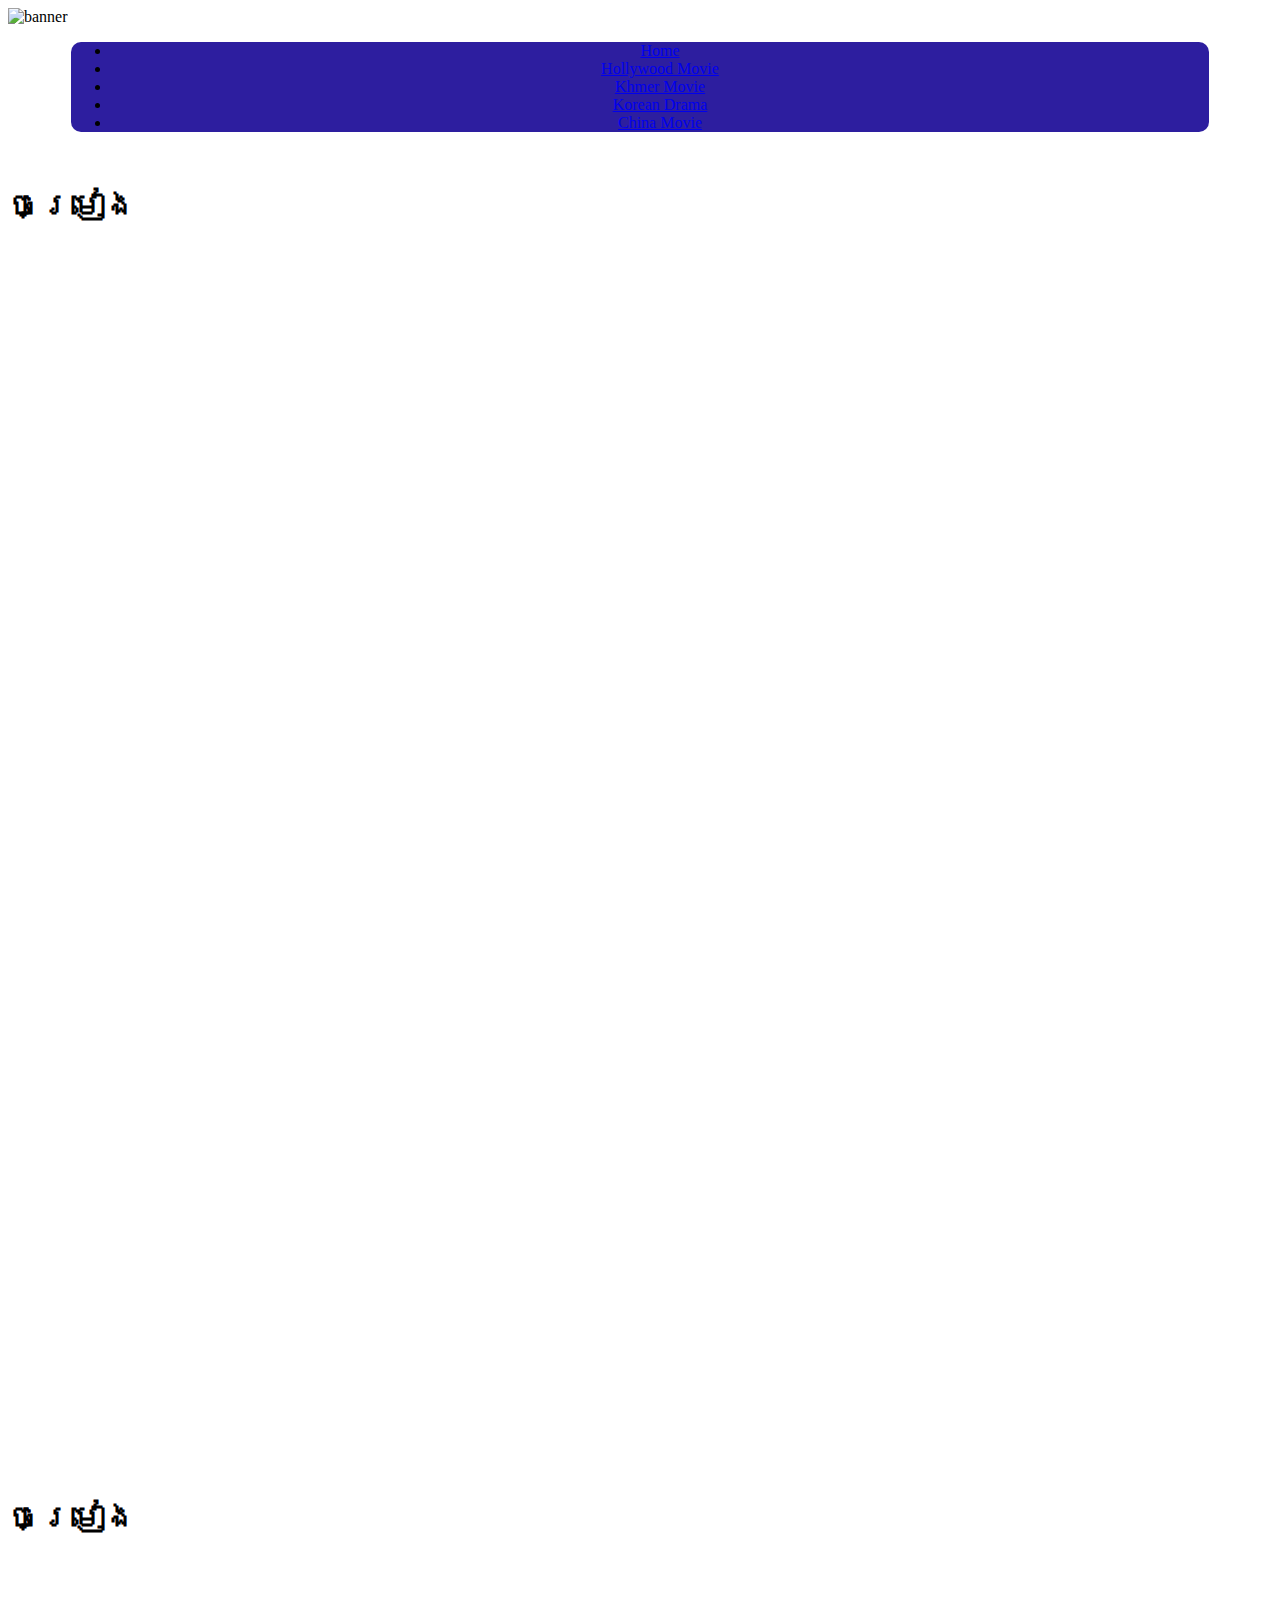
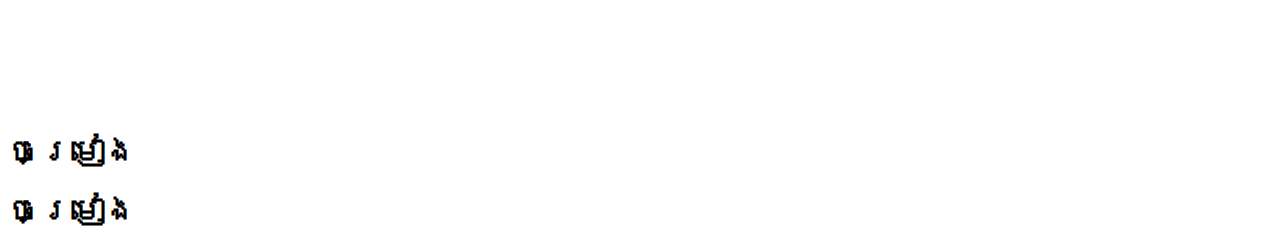
==== commit 2e9386b3: "Update index.html" ====
--- a/index.html
+++ b/index.html
@@ -1,214 +1,126 @@
 <!DOCTYPE html>
 <html lang="en">
-    <style>
-        body{
-            background-color: #c0b9b9da;
-            margin: auto;
-        }
-    </style>
 <head>
     <meta charset="UTF-8">
     <meta name="viewport" content="width=device-width, initial-scale=1.0">
-    <title>Clothing Store</title>
+    <title>Khmer FullHd</title>
     <link rel="stylesheet" href="style.css">
-    <link rel="stylesheet" href="https://cdnjs.cloudflare.com/ajax/libs/font-awesome/6.4.2/css/all.min.css" integrity="sha512-z3gLpd7yknf1YoNbCzqRKc4qyor8gaKU1qmn+CShxbuBusANI9QpRohGBreCFkKxLhei6S9CQXFEbbKuqLg0DA==" crossorigin="anonymous" referrerpolicy="no-referrer" />
 </head>
 <body>
-        <div class="menu-bar">
-            <div class="menu-button">
-                <ul>
-                    <li><a href="index.html"><i class="fa-solid fa-house"></i></a></li>
-                    <li><a href="#"><i class="fa-solid fa-cart-shopping"></i></a></li>
-                    <li><a href="#"><i class="fa-solid fa-database"></i></a></li>
-                    <li>
-                        <form action="/action_page.php">
-                            <select name="Shose" id="Shose">
-                              <option value="nike">Nike</option>
-                              <option value="adidas">Adidas</option>
-                              <option value="opel">Opel</option>
-                              <option value="audi">Audi</option>
-                            </select>
-                            <input type="Submit" value="Find">
-                          </form>
-                    </li>
-                </ul>
+    <div class="banner-bar">
+        <img src="images/venom-banner.png" alt="banner">
+    </div>
+    <div class="menu-bar">
+        <ul>
+            <li><a href="#">Home</a></li>
+            <li><a href="#">Hollywood Movie</a></li>
+            <li><a href="#">Khmer Movie</a></li>
+            <li><a href="#">Korean Drama</a></li>
+            <li><a href="#">China Movie</a></li>
+        </ul>
+    </div>
+    <div class="banner-movie">
+        <img src="images/banner-02.jpg" alt="">
+    </div>
+    <div class="title">
+        <h1>ចម្រៀង</h1>
+    </div>
+    <div class="movie-content">
+        <div class="movie-video-background">
+            <div class="video-content">
+                <iframe src="https://www.youtube.com/embed/PQ-SJAt0DpI?si=Afhwh1ljPDTxOYnm" title="YouTube video player" frameborder="0" allow="accelerometer; autoplay; clipboard-write; encrypted-media; gyroscope; picture-in-picture; web-share" allowfullscreen></iframe>
             </div>
         </div>
-        <div class="container">
-            <div class="photo-content">
-                <img src="Images/Shose1.jpeg" class="photo" typr="ädidas">
-                <div class="discription">
-                    <p>Brand : Nike</p>
-                    <p>Price : 100$</p>
-                    <a href="index-buy.html"><button>Buy</button></a>
-                </div>
-            </div>
-            <div class="photo-content">
-                <img src="Images/Shose2.jpeg" class="photo" typr="ädidas">
-                <div class="discription">
-                    <p>Brand : Nike</p>
-                    <p>Price : 100$</p>
-                    <a href="index-buy.html"><button>Buy</button></a>
-                </div>
-            </div>
-            <div class="photo-content">
-                <img src="/My-Website/Images/Shose3.jpeg" class="photo">
-                <div class="discription">
-                    <p>Brand : Nike</p>
-                    <p>Price : 100$</p>
-                    <a href="index-buy.html"><button>Buy</button></a>
-                </div>
-            </div>
-            <div class="photo-content">
-                <img src="Images/Shose4.jpeg" class="photo" typr="ädidas">
-                <div class="discription">
-                    <p>Brand : Nike</p>
-                    <p>Price : 100$</p>
-                    <a href="index-buy.html"><button>Buy</button></a>
-                </div>
+        <div class="movie-video-background">
+            <div class="video-content">
+                <iframe src="https://www.youtube.com/embed/Zz5aMmshJRM?si=D3tUjJqr6FttmDlT" title="YouTube video player" frameborder="0" allow="accelerometer; autoplay; clipboard-write; encrypted-media; gyroscope; picture-in-picture; web-share" allowfullscreen></iframe>
             </div>
         </div>
-        <div class="row-2">
-            <div class="photo-content">
-                <img src="Images/Shose1.jpeg" class="photo" typr="ädidas">
-                <div class="discription">
-                    <p>Brand : Nike</p>
-                    <p>Price : 100$</p>
-                    <a href="index-buy.html"><button>Buy</button></a>
-                </div>
-            </div>
-            <div class="photo-content">
-                <img src="Images/Shose2.jpeg" class="photo" typr="ädidas">
-                <div class="discription">
-                    <p>Brand : Nike</p>
-                    <p>Price : 100$</p>
-                    <a href="index-buy.html"><button>Buy</button></a>
-                </div>
-            </div>
-            <div class="photo-content">
-                <img src="Images/Shose3.jpeg" class="photo" typr="ädidas">
-                <div class="discription">
-                    <p>Brand : Nike</p>
-                    <p>Price : 100$</p>
-                    <a href="index-buy.html"><button>Buy</button></a>
-                </div>
-            </div>
-            <div class="photo-content">
-                <img src="Images/Shose4.jpeg" class="photo" typr="ädidas">
-                <div class="discription">
-                    <p>Brand : Nike</p>
-                    <p>Price : 100$</p>
-                    <a href="index-buy.html"><button>Buy</button></a>
-                </div>
+        <div class="movie-video-background">
+            <div class="video-content">
+                <iframe src="https://www.youtube.com/embed/QVjaJ27vfxA?si=LdIAtDlESYscmh1A" title="YouTube video player" frameborder="0" allow="accelerometer; autoplay; clipboard-write; encrypted-media; gyroscope; picture-in-picture; web-share" allowfullscreen></iframe>
             </div>
         </div>
-        <div class="row-3">
-            <div class="photo-content">
-                <img src="Images/Shose1.jpeg" class="photo" typr="ädidas">
-                <div class="discription">
-                    <p>Brand : Nike</p>
-                    <p>Price : 100$</p>
-                    <a href="index-buy.html"><button>Buy</button></a>
-                </div>
-            </div>
-            <div class="photo-content">
-                <img src="Images/Shose2.jpeg" class="photo" typr="ädidas">
-                <div class="discription">
-                    <p>Brand : Nike</p>
-                    <p>Price : 100$</p>
-                    <a href="index-buy.html"><button>Buy</button></a>
-                </div>
-            </div>
-            <div class="photo-content">
-                <img src="Images/Shose3.jpeg" class="photo" typr="ädidas">
-                <div class="discription">
-                    <p>Brand : Nike</p>
-                    <p>Price : 100$</p>
-                    <a href="index-buy.html"><button>Buy</button></a>
-                </div>
-            </div>
-            <div class="photo-content">
-                <img src="Images/Shose4.jpeg" class="photo" typr="ädidas">
-                <div class="discription">
-                    <p>Brand : Nike</p>
-                    <p>Price : 100$</p>
-                    <a href="index-buy.html"><button>Buy</button></a>
-                </div>
-            </div>
-        </div><div class="row-3">
-            <div class="photo-content">
-                <img src="Images/Shose1.jpeg" class="photo" typr="ädidas">
-                <div class="discription">
-                    <p>Brand : Nike</p>
-                    <p>Price : 100$</p>
-                    <a href="index-buy.html"><button>Buy</button></a>
-                </div>
-            </div>
-            <div class="photo-content">
-                <img src="Images/Shose2.jpeg" class="photo" typr="ädidas">
-                <div class="discription">
-                    <p>Brand : Nike</p>
-                    <p>Price : 100$</p>
-                    <a href="index-buy.html"><button>Buy</button></a>
-                </div>
-            </div>
-            <div class="photo-content">
-                <img src="Images/Shose3.jpeg" class="photo" typr="ädidas">
-                <div class="discription">
-                    <p>Brand : Nike</p>
-                    <p>Price : 100$</p>
-                    <a href="index-buy.html"><button>Buy</button></a>
-                </div>
-            </div>
-            <div class="photo-content">
-                <img src="Images/Shose4.jpeg" class="photo" typr="ädidas">
-                <div class="discription">
-                    <p>Brand : Nike</p>
-                    <p>Price : 100$</p>
-                    <a href="index-buy.html"><button>Buy</button></a>
-                </div>
+        <div class="movie-video-background">
+            <div class="video-content">
+                <iframe src="https://www.youtube.com/embed/KNXBlBmXe6Q?si=4nmQ5jBDNWeHPEaS" title="YouTube video player" frameborder="0" allow="accelerometer; autoplay; clipboard-write; encrypted-media; gyroscope; picture-in-picture; web-share" allowfullscreen></iframe>
             </div>
         </div>
-        <div class="row-4">
-            <div class="photo-content">
-                <img src="Images/Shose1.jpeg" class="photo" typr="ädidas">
-                <div class="discription">
-                    <p>Brand : Nike</p>
-                    <p>Price : 100$</p>
-                    <a href="index-buy.html"><button>Buy</button></a>
-                </div>
-            </div>
-            <div class="photo-content">
-                <img src="Images/Shose2.jpeg" class="photo" typr="ädidas">
-                <div class="discription">
-                    <p>Brand : Nike</p>
-                    <p>Price : 100$</p>
-                    <a href="index-buy.html"><button>Buy</button></a>
-                </div>
-            </div>
-            <div class="photo-content">
-                <img src="Images/Shose3.jpeg" class="photo" typr="ädidas">
-                <div class="discription">
-                    <p>Brand : Nike</p>
-                    <p>Price : 100$</p>
-                    <a href="index-buy.html"><button>Buy</button></a>
-                </div>
-            </div>
-            <div class="photo-content">
-                <img src="Images/Shose4.jpeg" class="photo" typr="ädidas">
-                <div class="discription">
-                    <p>Brand : Nike</p>
-                    <p>Price : 100$</p>
-                    <a href="index-buy.html"><button>Buy</button></a>
-                </div>
+    </div>
+    <div class="movie-content">
+        <div class="movie-video-background">
+            <div class="video-content">
+                <iframe src="https://www.youtube.com/embed/PQ-SJAt0DpI?si=Afhwh1ljPDTxOYnm" title="YouTube video player" frameborder="0" allow="accelerometer; autoplay; clipboard-write; encrypted-media; gyroscope; picture-in-picture; web-share" allowfullscreen></iframe>
             </div>
         </div>
+        <div class="movie-video-background">
+            <div class="video-content">
+                <iframe src="https://www.youtube.com/embed/Zz5aMmshJRM?si=D3tUjJqr6FttmDlT" title="YouTube video player" frameborder="0" allow="accelerometer; autoplay; clipboard-write; encrypted-media; gyroscope; picture-in-picture; web-share" allowfullscreen></iframe>
+            </div>
+        </div>
+        <div class="movie-video-background">
+            <div class="video-content">
+                <iframe src="https://www.youtube.com/embed/QVjaJ27vfxA?si=LdIAtDlESYscmh1A" title="YouTube video player" frameborder="0" allow="accelerometer; autoplay; clipboard-write; encrypted-media; gyroscope; picture-in-picture; web-share" allowfullscreen></iframe>
+            </div>
+        </div>
+        <div class="movie-video-background">
+            <div class="video-content">
+                <iframe src="https://www.youtube.com/embed/KNXBlBmXe6Q?si=4nmQ5jBDNWeHPEaS" title="YouTube video player" frameborder="0" allow="accelerometer; autoplay; clipboard-write; encrypted-media; gyroscope; picture-in-picture; web-share" allowfullscreen></iframe>
+            </div>
+        </div>
+    </div>
+    <div class="title">
+        <h1>ចម្រៀង</h1>
+    </div>
+    <div class="movie-content">
+        <div class="movie-video-background">
+            <div class="video-content">
+                <iframe src="https://www.youtube.com/embed/PQ-SJAt0DpI?si=Afhwh1ljPDTxOYnm" title="YouTube video player" frameborder="0" allow="accelerometer; autoplay; clipboard-write; encrypted-media; gyroscope; picture-in-picture; web-share" allowfullscreen></iframe>
+            </div>
+        </div>
+        <div class="movie-video-background">
+
+        </div>
+        <div class="movie-video-background">
+
+        </div>
+        <div class="movie-video-background">
+
+        </div>
+    </div>
+    <div class="title">
+        <h1>ចម្រៀង</h1>
+    </div>
+    <div class="movie-content">
+        <div class="movie-video-background">
+
+        </div>
+        <div class="movie-video-background">
+
+        </div>
+        <div class="movie-video-background">
+
+        </div>
+        <div class="movie-video-background">
+
+        </div>
+    </div>
+    <div class="title">
+        <h1>ចម្រៀង</h1>
+    </div>
+    <div class="movie-content">
+        <div class="movie-video-background">
+
+        </div>
+        <div class="movie-video-background">
+
+        </div>
+        <div class="movie-video-background">
+
+        </div>
+        <div class="movie-video-background">
+
+        </div>
+    </div>
 </body>
-<footer class="footer-bar">
-    <ul>
-        <i class="fa-brands fa-twitter"></i>
-        <i class="fa-brands fa-facebook"></i>
-        <i class="fa-brands fa-telegram"></i>
-    </ul>
-</footer>
-</html>+</html>
--- a/style.css
+++ b/style.css
@@ -58,7 +58,7 @@
     border-radius: 8px;
 }
 .photo{
-    width: 322px;
+    width: 252px;
     height: 190px;
     margin: 5px;
     border-radius: 8px;
@@ -148,4 +148,4 @@
     font-size: 40px;
     display: inline-block;
     margin: 20px;
-}+}
